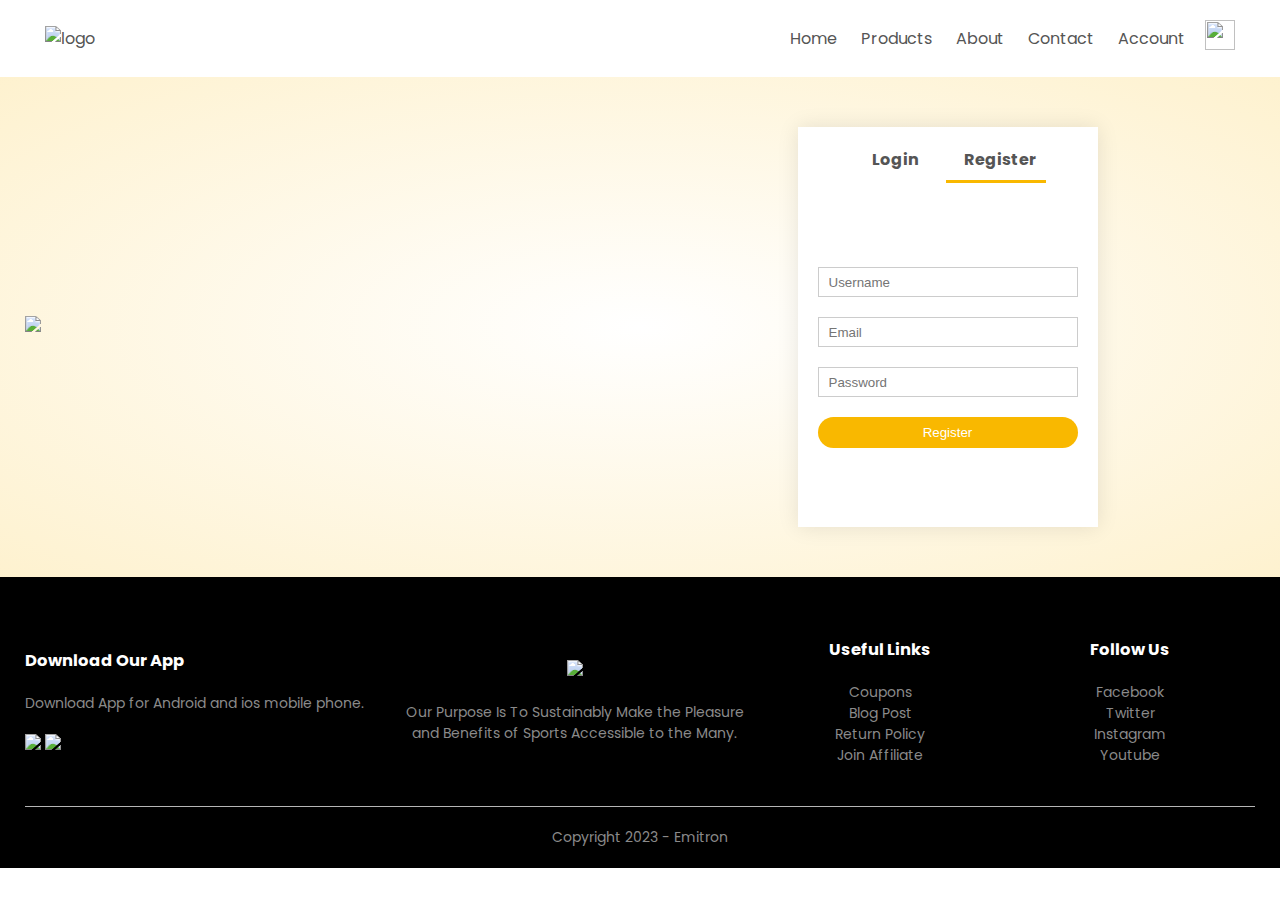
==== account.html @ 9a7c86e0 "changed colour theme" ====
<!DOCTYPE html>
<html lang="en">

<head>
    <meta charset="UTF-8">
    <meta name="viewport" content="width=device-width, initial-scale=1.0">
    <title>All Products | RedStore</title>
    <link rel="stylesheet" href="style.css">
    <link href="https://fonts.googleapis.com/css2?family=Poppins:wght@300;400;500;600;700&display=swap"
        rel="stylesheet">
    <link rel="stylesheet" href="https://stackpath.bootstrapcdn.com/font-awesome/4.7.0/css/font-awesome.min.css">
</head>

<body>
    <div class="container">
        <div class="navbar">
            <div class="logo">
                <a href="index.html"><img src="images/logo.png" alt="logo" width="125px"></a>
            </div>
            <nav>
                <ul id="MenuItems">
                    <li><a href="index.html">Home</a></li>
                    <li><a href="products.html">Products</a></li>
                    <li><a href="">About</a></li>
                    <li><a href="">Contact</a></li>
                    <li><a href="account.html">Account</a></li>
                </ul>
            </nav>
            <a href="cart.html"><img src="images/cart.png" width="30px" height="30px"></a>
            <img src="images/menu.png" class="menu-icon" onclick="menutoggle()">
        </div>
    </div>

    <!-- Account Page -->
    <div class="account-page">
        <div class="container">
            <div class="row">
                <div class="col-2">
                    <img src="images/image1.png" width="100%">
                </div>
                <div class="col-2">
                    <div class="form-container">
                        <div class="form-btn">
                            <span onclick="login()">Login</span>
                            <span onclick="register()">Register</span>
                            <hr id="Indicator">
                        </div>
                        <form id="LoginForm">
                            <input type="text" placeholder="Username">
                            <input type="password" placeholder="Password">
                            <button type="submit" class="btn">Login</button>
                            <a href="">Forget Password</a>
                        </form>

                        <form id="RegForm">
                            <input type="text" placeholder="Username">
                            <input type="email" placeholder="Email">
                            <input type="password" placeholder="Password">
                            <button type="submit" class="btn">Register</button>
                        </form>
                    </div>
                </div>
            </div>
        </div>
    </div>


    <!-- Footer -->
    <div class="footer">
        <div class="container">
            <div class="row">
                <div class="footer-col-1">
                    <h3>Download Our App</h3>
                    <p>Download App for Android and ios mobile phone.</p>
                    <div class="app-logo">
                        <img src="images/play-store.png">
                        <img src="images/app-store.png">
                    </div>
                </div>
                <div class="footer-col-2">
                    <img src="images/logo-white.png">
                    <p>Our Purpose Is To Sustainably Make the Pleasure and Benefits of Sports Accessible to the Many.
                    </p>
                </div>
                <div class="footer-col-3">
                    <h3>Useful Links</h3>
                    <ul>
                        <li>Coupons</li>
                        <li>Blog Post</li>
                        <li>Return Policy</li>
                        <li>Join Affiliate</li>
                    </ul>
                </div>
                <div class="footer-col-4">
                    <h3>Follow Us</h3>
                    <ul>
                        <li>Facebook</li>
                        <li>Twitter</li>
                        <li>Instagram</li>
                        <li>Youtube</li>
                    </ul>
                </div>
            </div>
            <hr>
            <p class="copyright">Copyright 2023 - Emitron</p>
        </div>
    </div>

    <!-- javascript -->

    <script>
        var MenuItems = document.getElementById("MenuItems");
        MenuItems.style.maxHeight = "0px";
        function menutoggle() {
            if (MenuItems.style.maxHeight == "0px") {
                MenuItems.style.maxHeight = "200px"
            }
            else {
                MenuItems.style.maxHeight = "0px"
            }
        }
    </script>

    <!-- Toggle Form -->
    <script>
        var LoginForm = document.getElementById("LoginForm");
        var RegForm = document.getElementById("RegForm");
        var Indicator = document.getElementById("Indicator");
        function register() {
            RegForm.style.transform = "translatex(0px)";
            LoginForm.style.transform = "translatex(0px)";
            Indicator.style.transform = "translateX(100px)";

        }
        function login() {
            RegForm.style.transform = "translatex(300px)";
            LoginForm.style.transform = "translatex(300px)";
            Indicator.style.transform = "translate(0px)";

        }
    </script>

</body>

</html>
---- style.css ----
*{
    margin: 0;
    padding: 0;
    box-sizing: border-box;
}

body{
    font-family: 'Poppins', sans-serif;
}

.navbar
{
    display: flex;
    align-items: center;
    padding: 20px;
}

nav{
    flex: 1;
    text-align: right;
}
nav ul{
    display: inline-block;
    list-style-type: none;
}
nav ul li{
    display: inline-block;
    margin-right: 20px;
}
a{
    text-decoration: none;
    color: #555;
}
p{
    color: #555;
}
.container{
    max-width: 1300px;
    margin: auto;
    padding-left: 25px;
    padding-right: 25px;
}
.row{
    display: flex;
    align-items: center;
    flex-wrap: wrap;
    justify-content: space-around;
}
.col-2{
    flex-basis: 50%;
    min-width: 300px;
}
.col-2 img{
    max-width: 100%;
    padding: 50px 0;
}
.col-2 h1{
    font-size: 50px;
    line-height: 60px;
    margin: 25px 0;
}
.btn{
    display: inline-block;
    background: #F9B800;
    color: white;
    padding: 8px 30px;
    margin: 30px 0;
    border-radius: 30px;
    transition: background 0.5s;
}
.btn:hover{
    background: #563434;
}
.header{
    background: radial-gradient(#fff,#F9B80030)
}
.header .row{
    margin-top: 70px;
}
.categories{
    margin: 70px 0;
}
.col-3{
    flex-basis: 30%;
    min-width: 250px;
    margin-bottom: 30px;
}
.col-3 img{
    width: 100%;
}
.small-container{
    max-width: 1080px;
    margin: auto;
    padding-left: 25px;
    padding-right: 25px;
}
.col-4{
    flex-basis: 25%;
    padding: 10px;
    min-width: 200px;
    margin-bottom: 50px;
    transition: transform 0.5s;
}
.col-4 img{
    width: 100%;
}
.title{
    text-align: center;
    margin: 0 auto 80px;
    position: relative;
    line-height: 60px;
    color: #555;
}
.title::after{
    content: '';
    background: #F9B800;
    width: 80px;
    height: 5px;
    border-radius: 5px;
    position: absolute;
    bottom: 0;
    left: 50%;
    transform: translateX(-50%);
}
h4{
    color: #555;
    font-weight: normal;
}
.col-4 p{
    font-size: 14px;
}
.rating .fa{
    color: #F9B800;
}
.col-4:hover{
    transform: translateY(-5px);
}
/* Offer */
.offer{
    background: radial-gradient(#fff, #F9B80030);
    margin-top: 80px;
    padding: 30px 0;
}

.offer2{
    background: none;
}

.col-2 .offer-img{
    padding: 50px;
}
small{
    color: #555;
}

/* Testimonial */
.testimonial{
    margin-top: 100px;
}
.testimonial .col-3{
    text-align: center;
    padding: 40px 20px;
    box-shadow: 0 0 20px 0px rgba(0, 0, 0, 0.1);
    cursor: pointer;
    transition: transform 0.5s;
}
.testimonial .col-3 img{
    width: 50px;
    margin-top: 20px;
    border-radius: 50%;
}
.testimonial .col-3:hover{
    transform: translateY(-10px);
}
.fa.fa-quote-left{
    font-size: 34px;
    color: #F9B800;
}
.col-3 p{
    font-size: 12px;
    margin: 12px 0;
    color: #777;
}
.testimonial .col-3 h3{
    font-weight: 600;
    color: #555;
    font-size: 16px;
}
/* Brands */
.brands{
    margin: 100px auto;
}
.col-5{
    width: 160px;
}
.col-5 img{
    width: 100%;
    cursor: pointer;
    filter: grayscale(100%);
}
.col-5 img:hover{
    filter: grayscale(0);
}
/* Footer */
.footer{
    background: black;
    color: #8a8a8a;
    font-size: 14px;
    padding: 60px 0 20px;
}
.footer p{
    color: #8a8a8a;
}
.footer h3{
    color: #fff;
    margin-bottom: 20px;
}
.footer-col-1, .footer-col-2, .footer-col-3, .footer-col-4{
    min-width: 250px;
    margin-bottom: 20px;
}
.footer-col-1{
    flex-basis: 30%;
}
.footer-col-2{
    flex: 1;
    text-align: center;
}
.footer-col-2 img{
    width: 180px;
    margin-bottom: 20px;
}
.footer-col-3, .footer-col-4{
    flex-basis: 12%;
    text-align: center;
}
ul{
    list-style-type: none;
}
.app-logo{
    margin-top: 20px;
}
.app-logo img{
    width: 140px;
}
.footer hr{
    border: none;
    background: #b5b5b5;
    height: 1px;
    margin: 20px 0;
}
.copyright{
    text-align: center;
}
.menu-icon{
    width: 28px;
    margin-left: 20px;
    display: none;
}

/* All Products */
.row-2{
    justify-content: space-between;
    margin: 100px auto 50px;
}
select{
    border: 1px solid #F9B800;
    padding: 5px;
}
select:focus{
    outline: none;
}
.page-btn{
    margin: 0 auto 80px;
}
.page-btn span{
    display: inline-block;
    border: 1px solid #F9B800;
    margin-left: 10px;
    width: 40px;
    height: 40px;
    text-align: center;
    line-height: 40px;
    cursor: pointer;
}
.page-btn span:hover{
    background: #F9B800;
    color: white;
}

/* Single Product */
.single-product{
    margin-top: 80px;
}
.single-product .col-2 img{
    padding: 0;
}
.single-product .col-2{
    padding: 20px;
}
.single-product h4{
    margin: 20px 0;
    font-size: 22px;
    font-weight: bold;
}
.single-product select{
    display: block;
    padding: 10px;
    margin-top: 20px;
}
.single-product input{
    width: 50px;
    height: 40px;
    padding-left: 10px;
    font-size: 20px;
    margin-left: 10px;
    border: 1px solid #F9B800;
    margin-right: 10px;
}
input:focus{
    outline: none;
}
.single-product .fa{
    color: #F9B800;
    margin-left: 10px;
}
.small-img-row{
    display: flex;
    justify-content: space-between;
}
.small-img-col{
    flex-basis: 24%;
    cursor: pointer;
}

/* Cart Items */
.cart-page{
    margin: 80px auto;
}
table{
    width: 100%;
    border-collapse: collapse;
}
.cart-info{
    display: flex;
    flex-wrap: wrap;
}
th{
    text-align: left;
    padding: 5px;
    color: #fff;
    background: #F9B800;
    font-weight: normal;
}
td{
    padding: 10px 5px;
}
td input{
    width: 40px;
    height: 30px;
    padding: 5px;
}
td a{
    color: #F9B800;
    font-size: 12px;
}
td img{
    width: 80px;
    height: 80px;
    margin-right: 10px;
}
.total-price{
    display: flex;
    justify-content: flex-end;
}
.total-price table{
    border-top: 3px solid #F9B800;
    width: 100%;
    max-width: 400px;
}
td:last-child{
    text-align: right;
}
th:last-child{
    text-align: right;
}

/* Account page */
.account-page{
    padding: 50px 0;
    background: radial-gradient(#fff, #F9B80030);
}
.form-container{
    background: #fff;
    width: 300px;
    height: 400px;
    position: relative;
    text-align: center;
    padding: 20px 0;
    margin: auto;
    box-shadow: 0 0 20px 0px rgba(0, 0, 0, 0.1);
    overflow: hidden;
}
.form-container span{
    font-weight: bold;
    padding: 0 10px;
    color: #555;
    cursor: pointer;
    width: 100px;
    display: inline-block;
}
.form-btn{
    display: inline-block;
}
.form-container form{
    max-width: 300px;
    padding: 0 20px;
    position: absolute;
    top: 130px;
    transition: transform 1s;
}
form input{
    width: 100%;
    height: 30px;
    margin: 10px 0;
    padding: 0 10px;
    border: 1px solid #ccc;
}
form .btn{
    width: 100%;
    border: none;
    cursor: pointer;
    margin: 10px 0;
}
form .btn:focus{
    outline: none;
}
#LoginForm{
    left: -300px;
}
#RegForm{
    left: 0;
}
form a{
    font-size: 12px;
}
#Indicator{
    width: 100px;
    border: none;
    background: #F9B800;
    height: 3px;
    margin-top: 8px;
    transform: translateX(100px);
    transition: transform 1s;
}

/* Media query for menu */
@media only screen and (max-width: 800px){

    nav ul{
        position: absolute;
        top: 70px;
        left: 0;
        background: #333;
        width: 100%;
        overflow: hidden;
        transition: max-height 0.5s;
    }
    nav ul li{
        display: block;
        margin-right: 50px;
        margin-top: 10px;
        margin-bottom: 10px;
    }
    nav ul li a{
        color: white;
    }
    .menu-icon{
        display: block;
        cursor: pointer;
    }
}

/* Media query for 600 screen size */
@media only screen and (max-width: 600px){

    .row{
        text-align: center;
    }
    .col-2, .col-3, .col-4{
        flex-basis: 100%;
    }
    .single-product .row{
        text-align: left;
    }
    .single-product .col-2{
        padding: 20px 0;
    }
    .single-product h1{
        font-size: 26px;
        line-height: 32px;
    }
    .cart-info p{
        display: none;
    }
}
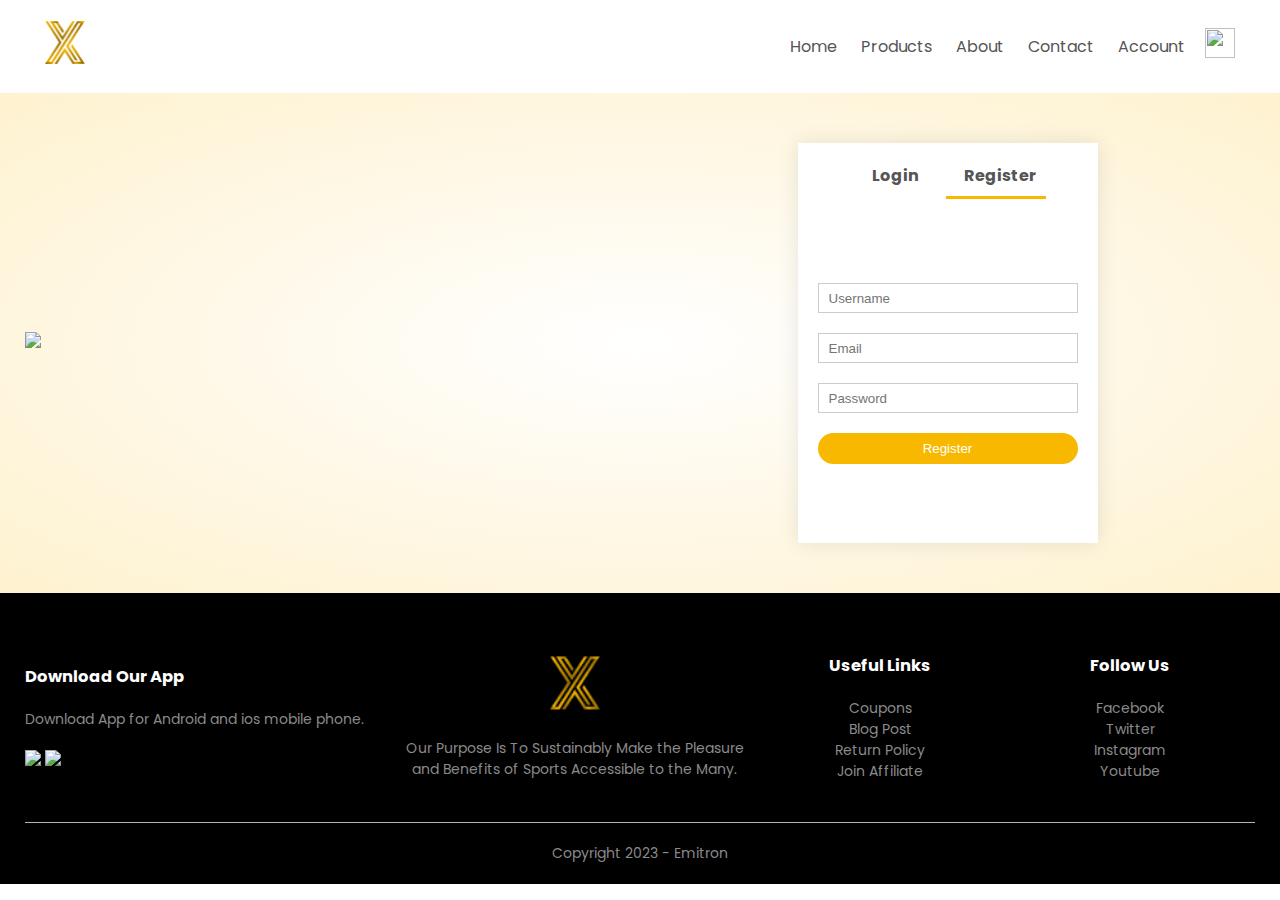
==== commit 7b1c6282: "design changes rafancommit" ====
--- a/account.html
+++ b/account.html
@@ -4,7 +4,7 @@
 <head>
     <meta charset="UTF-8">
     <meta name="viewport" content="width=device-width, initial-scale=1.0">
-    <title>All Products | RedStore</title>
+    <title>All Products</title>
     <link rel="stylesheet" href="style.css">
     <link href="https://fonts.googleapis.com/css2?family=Poppins:wght@300;400;500;600;700&display=swap"
         rel="stylesheet">
@@ -15,7 +15,7 @@
     <div class="container">
         <div class="navbar">
             <div class="logo">
-                <a href="index.html"><img src="images/logo.png" alt="logo" width="125px"></a>
+                <a href="index.html"><img src="images/logo.png" alt="logo" width="40px"></a>
             </div>
             <nav>
                 <ul id="MenuItems">
--- a/style.css
+++ b/style.css
@@ -57,8 +57,35 @@
 .col-2 h1{
     font-size: 50px;
     line-height: 60px;
-    margin: 25px 0;
-}
+    margin: 0;
+}
+
+.col-2 h2{
+    color: #F9B800;
+}
+.black{
+    color: #333;
+    float: left;
+}
+
+.box_container{
+    display: flex;
+    flex-direction: row;
+    gap: 3rem;
+    margin-top: 3rem;
+    justify-content: center;
+}
+
+.vision{
+    gap: 0.5rem;
+    display: flex;
+    flex-direction: column;
+    min-width: 18rem;
+    padding: 1rem;
+    border: 3px solid #F9B800;
+    border-radius: 2rem;
+}
+
 .btn{
     display: inline-block;
     background: #F9B800;
@@ -74,9 +101,7 @@
 .header{
     background: radial-gradient(#fff,#F9B80030)
 }
-.header .row{
-    margin-top: 70px;
-}
+
 .categories{
     margin: 70px 0;
 }
@@ -142,6 +167,10 @@
     padding: 30px 0;
 }
 
+.offer1{
+    padding: 60px 0;
+}
+
 .offer2{
     background: none;
 }
@@ -151,6 +180,10 @@
 }
 small{
     color: #555;
+}
+
+.text_center{
+    text-align: center;
 }
 
 /* Testimonial */
@@ -227,7 +260,7 @@
     text-align: center;
 }
 .footer-col-2 img{
-    width: 180px;
+    width: 50px;
     margin-bottom: 20px;
 }
 .footer-col-3, .footer-col-4{
